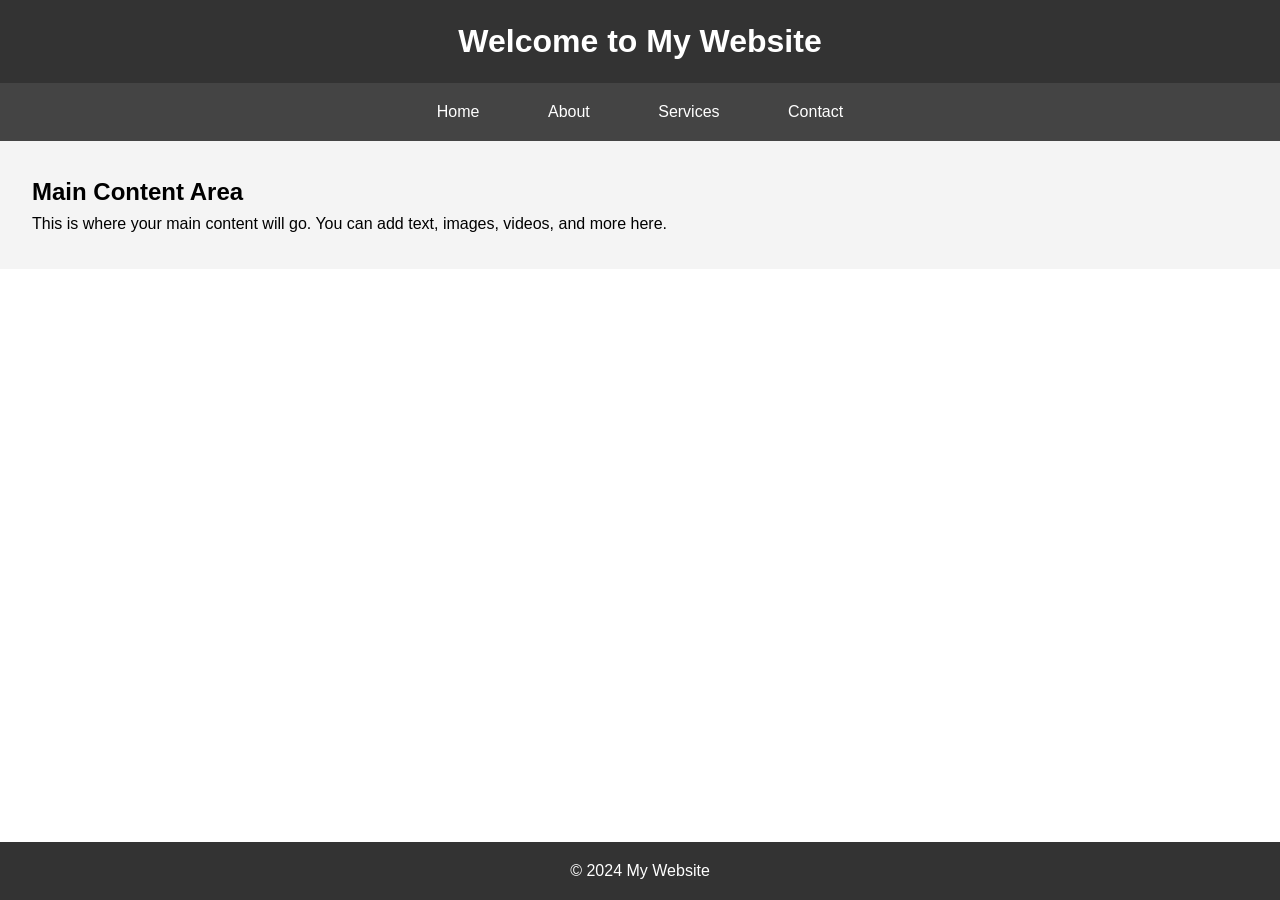
==== index.html @ 20a3d9e5 "Update index.html" ====
<!DOCTYPE html>
<html lang="en">
<head>
    <meta charset="UTF-8">
    <meta name="viewport" content="width=device-width, initial-scale=1.0">
    <title>Langgak D'Ambor</title>
    <style>
        /* Reset some default styles */
        body, h1, h2, p, ul {
            margin: 0;
            padding: 0;
        }

        body {
            font-family: Arial, sans-serif;
            line-height: 1.6;
        }

        /* Header styles */
        header {
            background: #333;
            color: #fff;
            padding: 1rem 0;
            text-align: center;
        }

        /* Navigation styles */
        nav ul {
            background: #444;
            list-style: none;
            overflow: hidden;
            text-align: center;
        }

        nav ul li {
            display: inline;
        }

        nav ul li a {
            color: #fff;
            display: inline-block;
            padding: 1rem 2rem;
            text-decoration: none;
        }

        nav ul li a:hover {
            background: #555;
        }

        /* Main content styles */
        main {
            padding: 2rem;
            background: #f4f4f4;
        }

        /* Footer styles */
        footer {
            background: #333;
            color: #fff;
            text-align: center;
            padding: 1rem 0;
            position: fixed;
            width: 100%;
            bottom: 0;
        }
    </style>
</head>
<body>
    <header>
        <h1>Welcome to My Website</h1>
    </header>
    <nav>
        <ul>
            <li><a href="#">Home</a></li>
            <li><a href="#">About</a></li>
            <li><a href="#">Services</a></li>
            <li><a href="#">Contact</a></li>
        </ul>
    </nav>
    <main>
        <h2>Main Content Area</h2>
        <p>This is where your main content will go. You can add text, images, videos, and more here.</p>
    </main>
    <footer>
        <p>&copy; 2024 My Website</p>
    </footer>
</body>
</html>
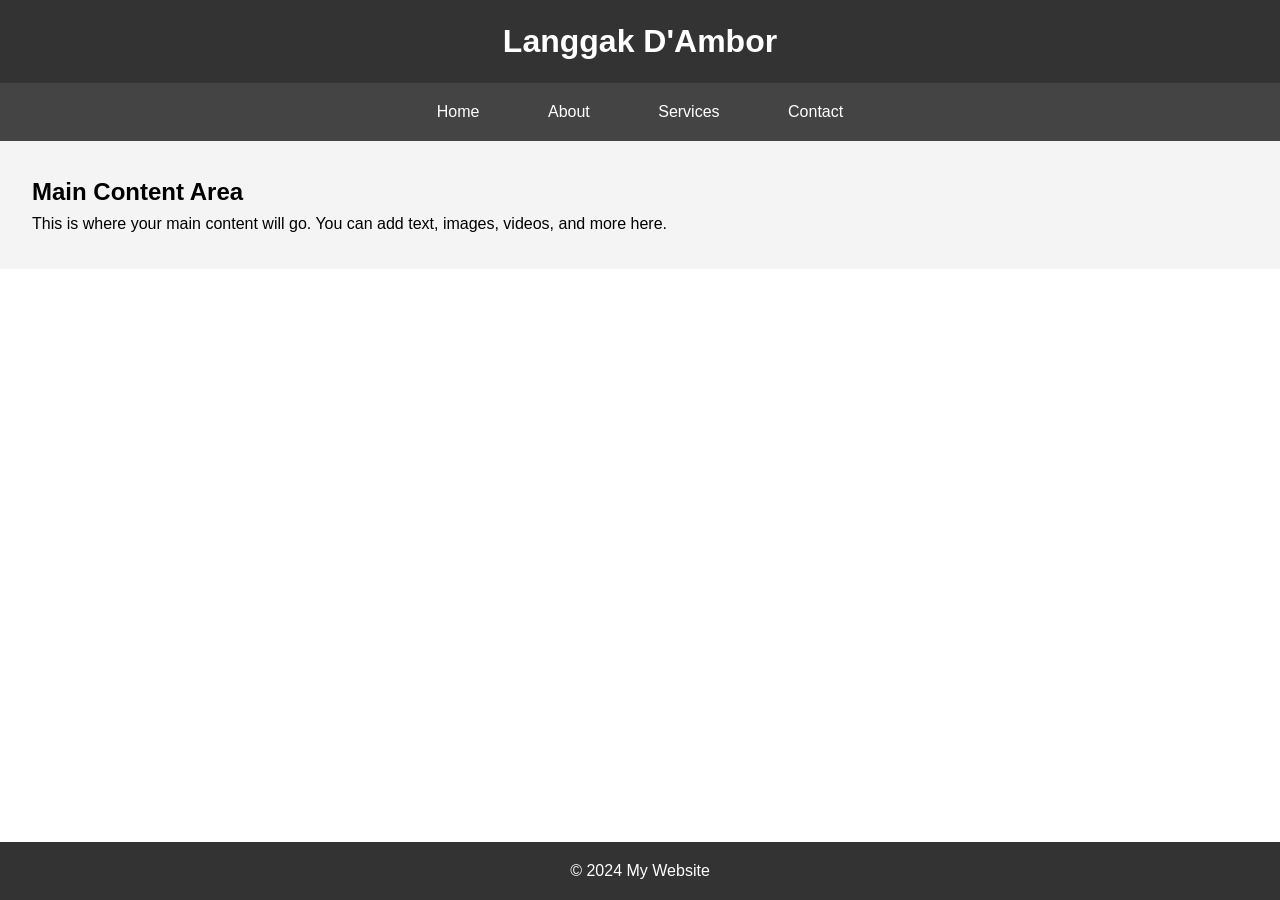
==== commit 4fed96c2: "Update index.html" ====
--- a/index.html
+++ b/index.html
@@ -67,7 +67,7 @@
 </head>
 <body>
     <header>
-        <h1>Welcome to My Website</h1>
+        <h1>Langgak D'Ambor</h1>
     </header>
     <nav>
         <ul>
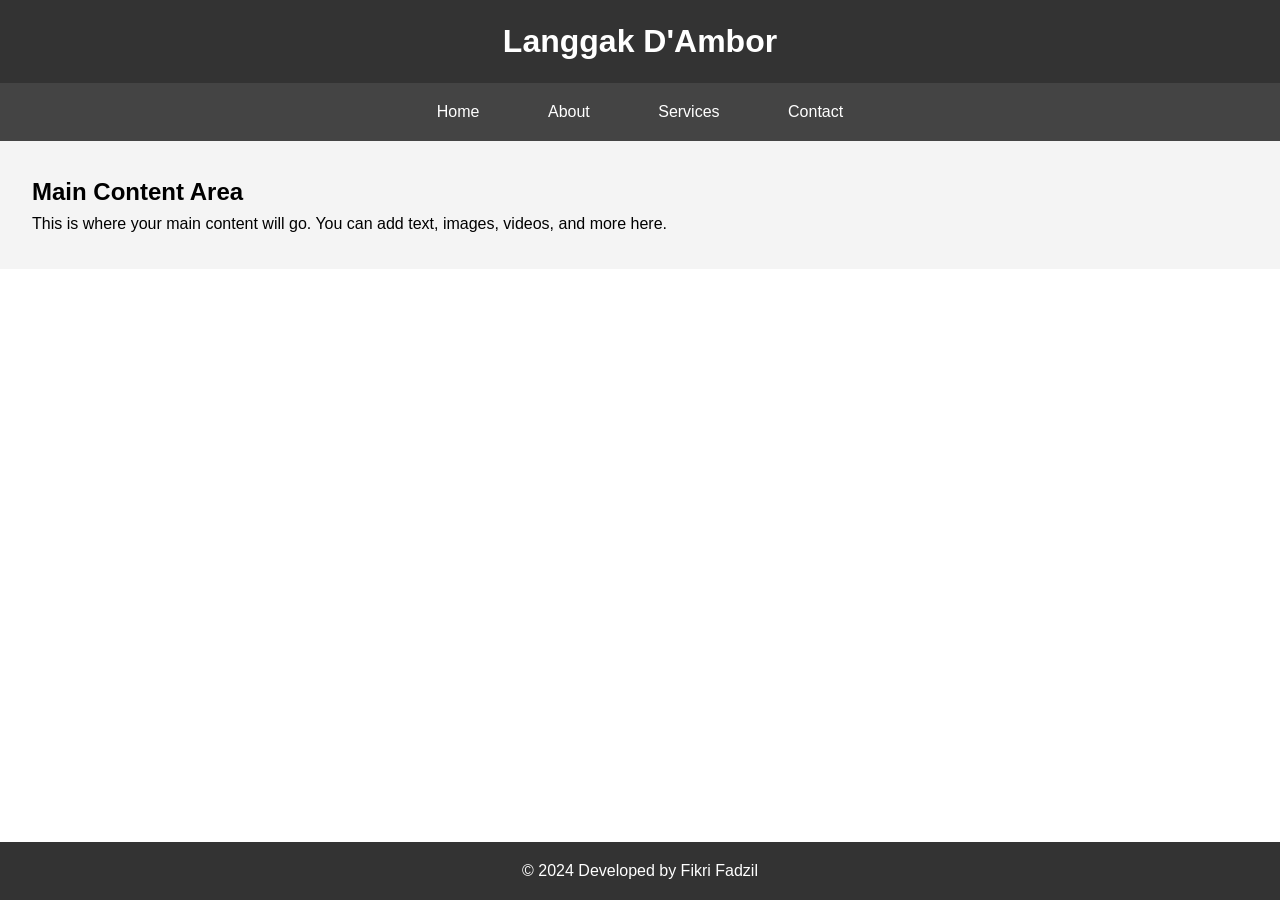
==== commit fb009691: "Update index.html" ====
--- a/index.html
+++ b/index.html
@@ -82,7 +82,7 @@
         <p>This is where your main content will go. You can add text, images, videos, and more here.</p>
     </main>
     <footer>
-        <p>&copy; 2024 My Website</p>
+        <p>&copy; 2024 Developed by Fikri Fadzil</p>
     </footer>
 </body>
 </html>
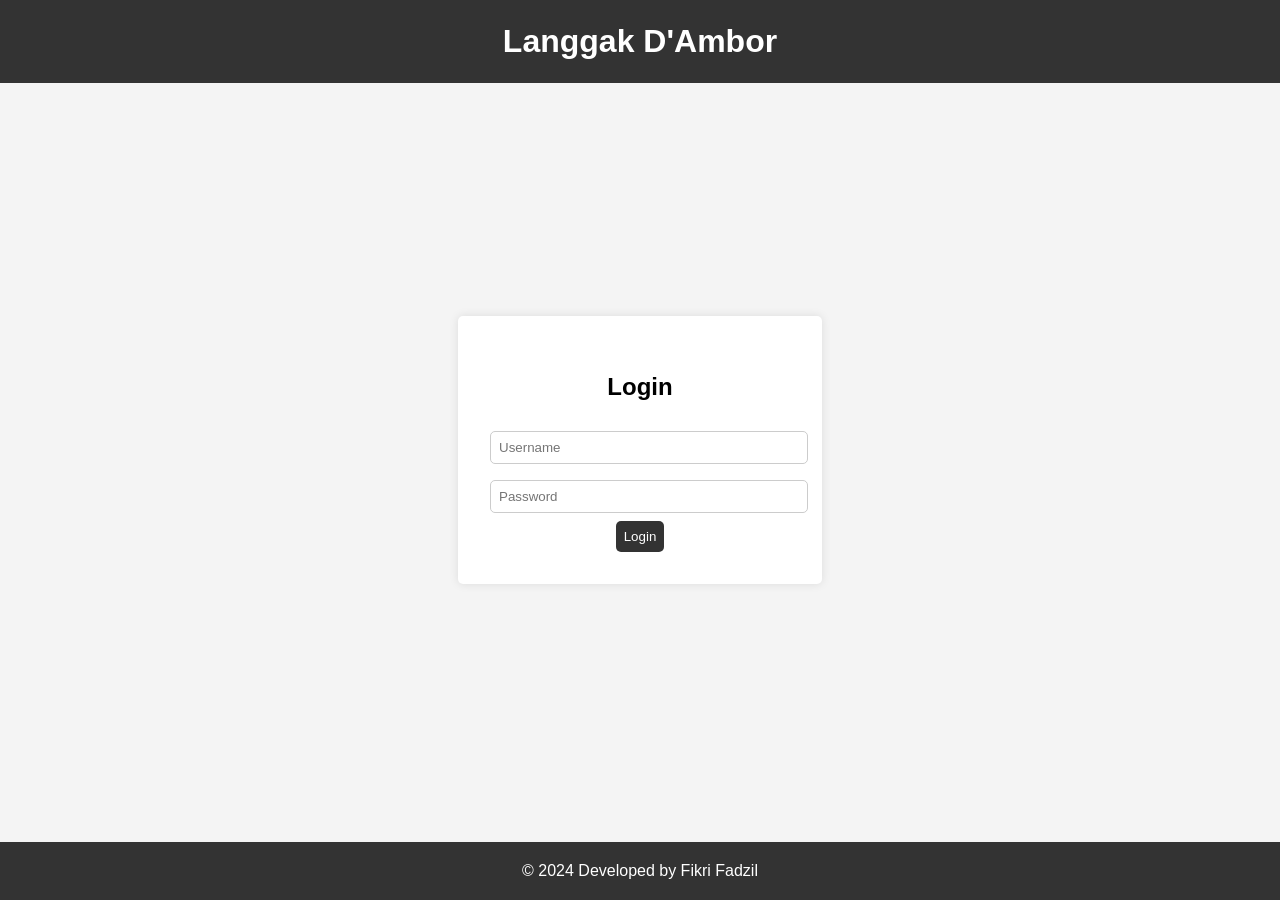
==== commit 4ecc66c2: "Update index.html Change from home page to login page" ====
--- a/index.html
+++ b/index.html
@@ -3,10 +3,10 @@
 <head>
     <meta charset="UTF-8">
     <meta name="viewport" content="width=device-width, initial-scale=1.0">
-    <title>Langgak D'Ambor</title>
+    <title>Langgak D'Ambor - Login</title>
     <style>
         /* Reset some default styles */
-        body, h1, h2, p, ul {
+        body, h1, p, form, input {
             margin: 0;
             padding: 0;
         }
@@ -14,6 +14,11 @@
         body {
             font-family: Arial, sans-serif;
             line-height: 1.6;
+            background: #f4f4f4;
+            display: flex;
+            justify-content: center;
+            align-items: center;
+            height: 100vh;
         }
 
         /* Header styles */
@@ -22,35 +27,45 @@
             color: #fff;
             padding: 1rem 0;
             text-align: center;
+            width: 100%;
+            position: fixed;
+            top: 0;
         }
 
-        /* Navigation styles */
-        nav ul {
-            background: #444;
-            list-style: none;
-            overflow: hidden;
+        /* Login form styles */
+        .login-container {
+            background: #fff;
+            padding: 2rem;
+            box-shadow: 0 0 10px rgba(0, 0, 0, 0.1);
+            border-radius: 5px;
+            width: 300px;
             text-align: center;
         }
 
-        nav ul li {
-            display: inline;
+        .login-container h2 {
+            margin-bottom: 1rem;
         }
 
-        nav ul li a {
-            color: #fff;
-            display: inline-block;
-            padding: 1rem 2rem;
-            text-decoration: none;
+        .login-container input[type="text"],
+        .login-container input[type="password"] {
+            width: 100%;
+            padding: 0.5rem;
+            margin: 0.5rem 0;
+            border: 1px solid #ccc;
+            border-radius: 5px;
         }
 
-        nav ul li a:hover {
-            background: #555;
+        .login-container input[type="submit"] {
+            background: #333;
+            color: #fff;
+            padding: 0.5rem;
+            border: none;
+            border-radius: 5px;
+            cursor: pointer;
         }
 
-        /* Main content styles */
-        main {
-            padding: 2rem;
-            background: #f4f4f4;
+        .login-container input[type="submit"]:hover {
+            background: #555;
         }
 
         /* Footer styles */
@@ -59,8 +74,8 @@
             color: #fff;
             text-align: center;
             padding: 1rem 0;
+            width: 100%;
             position: fixed;
-            width: 100%;
             bottom: 0;
         }
     </style>
@@ -69,18 +84,14 @@
     <header>
         <h1>Langgak D'Ambor</h1>
     </header>
-    <nav>
-        <ul>
-            <li><a href="#">Home</a></li>
-            <li><a href="#">About</a></li>
-            <li><a href="#">Services</a></li>
-            <li><a href="#">Contact</a></li>
-        </ul>
-    </nav>
-    <main>
-        <h2>Main Content Area</h2>
-        <p>This is where your main content will go. You can add text, images, videos, and more here.</p>
-    </main>
+    <div class="login-container">
+        <h2>Login</h2>
+        <form action="#" method="post">
+            <input type="text" name="username" placeholder="Username" required>
+            <input type="password" name="password" placeholder="Password" required>
+            <input type="submit" value="Login">
+        </form>
+    </div>
     <footer>
         <p>&copy; 2024 Developed by Fikri Fadzil</p>
     </footer>
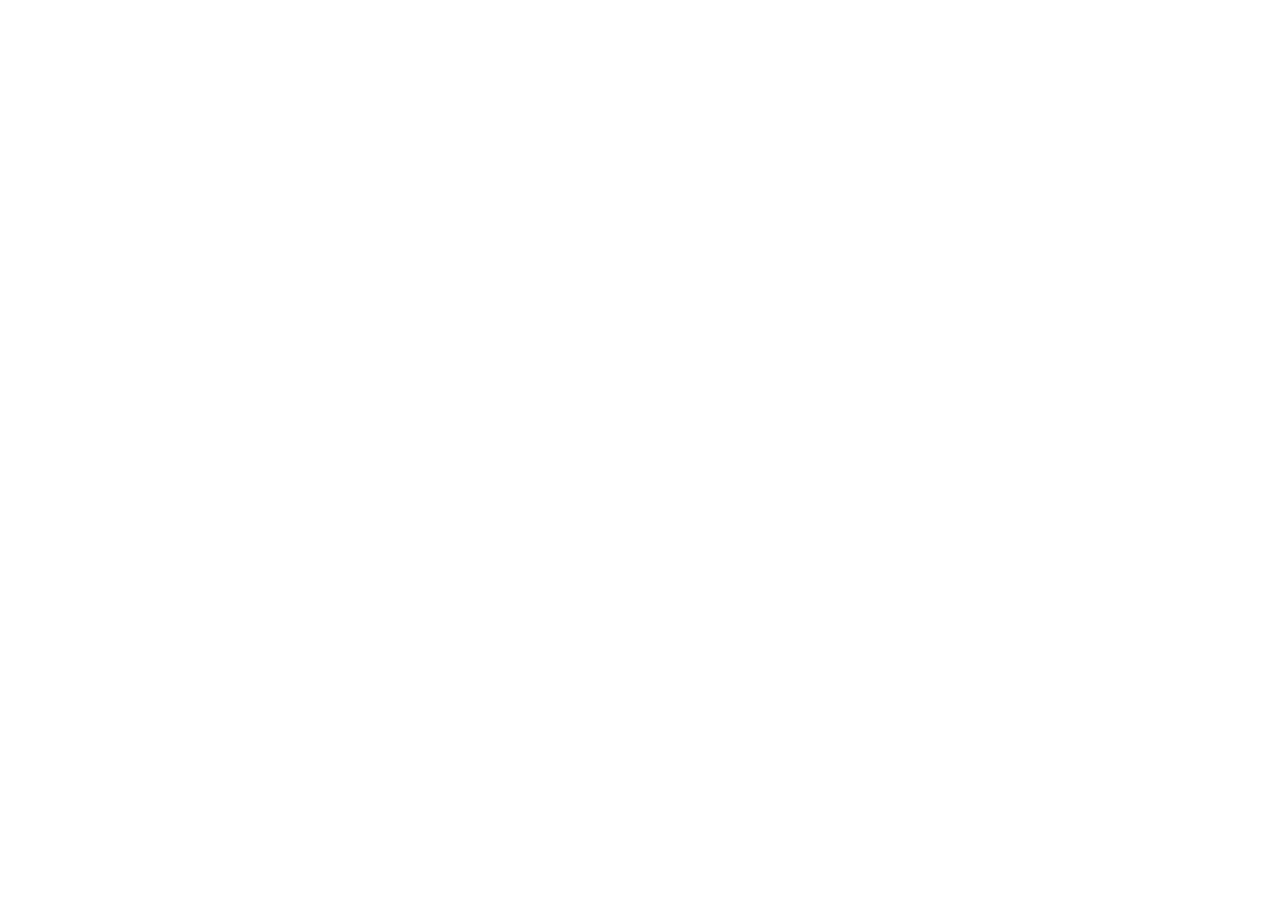
==== commit 363d7909: "Initial Commit" ====
--- a/index.html
+++ b/index.html
@@ -1,99 +1,11 @@
-<!DOCTYPE html>
-<html lang="en">
-<head>
-    <meta charset="UTF-8">
-    <meta name="viewport" content="width=device-width, initial-scale=1.0">
-    <title>Langgak D'Ambor - Login</title>
-    <style>
-        /* Reset some default styles */
-        body, h1, p, form, input {
-            margin: 0;
-            padding: 0;
-        }
-
-        body {
-            font-family: Arial, sans-serif;
-            line-height: 1.6;
-            background: #f4f4f4;
-            display: flex;
-            justify-content: center;
-            align-items: center;
-            height: 100vh;
-        }
-
-        /* Header styles */
-        header {
-            background: #333;
-            color: #fff;
-            padding: 1rem 0;
-            text-align: center;
-            width: 100%;
-            position: fixed;
-            top: 0;
-        }
-
-        /* Login form styles */
-        .login-container {
-            background: #fff;
-            padding: 2rem;
-            box-shadow: 0 0 10px rgba(0, 0, 0, 0.1);
-            border-radius: 5px;
-            width: 300px;
-            text-align: center;
-        }
-
-        .login-container h2 {
-            margin-bottom: 1rem;
-        }
-
-        .login-container input[type="text"],
-        .login-container input[type="password"] {
-            width: 100%;
-            padding: 0.5rem;
-            margin: 0.5rem 0;
-            border: 1px solid #ccc;
-            border-radius: 5px;
-        }
-
-        .login-container input[type="submit"] {
-            background: #333;
-            color: #fff;
-            padding: 0.5rem;
-            border: none;
-            border-radius: 5px;
-            cursor: pointer;
-        }
-
-        .login-container input[type="submit"]:hover {
-            background: #555;
-        }
-
-        /* Footer styles */
-        footer {
-            background: #333;
-            color: #fff;
-            text-align: center;
-            padding: 1rem 0;
-            width: 100%;
-            position: fixed;
-            bottom: 0;
-        }
-    </style>
-</head>
-<body>
-    <header>
-        <h1>Langgak D'Ambor</h1>
-    </header>
-    <div class="login-container">
-        <h2>Login</h2>
-        <form action="#" method="post">
-            <input type="text" name="username" placeholder="Username" required>
-            <input type="password" name="password" placeholder="Password" required>
-            <input type="submit" value="Login">
-        </form>
-    </div>
-    <footer>
-        <p>&copy; 2024 Developed by Fikri Fadzil</p>
-    </footer>
-</body>
-</html>
+<!DOCTYPE html>
+<html lang="en">
+<head>
+    <meta charset="UTF-8">
+    <meta name="viewport" content="width=device-width, initial-scale=1.0">
+    <title>Langgak D'Ambor Resources</title>
+</head>
+<body>
+    
+</body>
+</html>
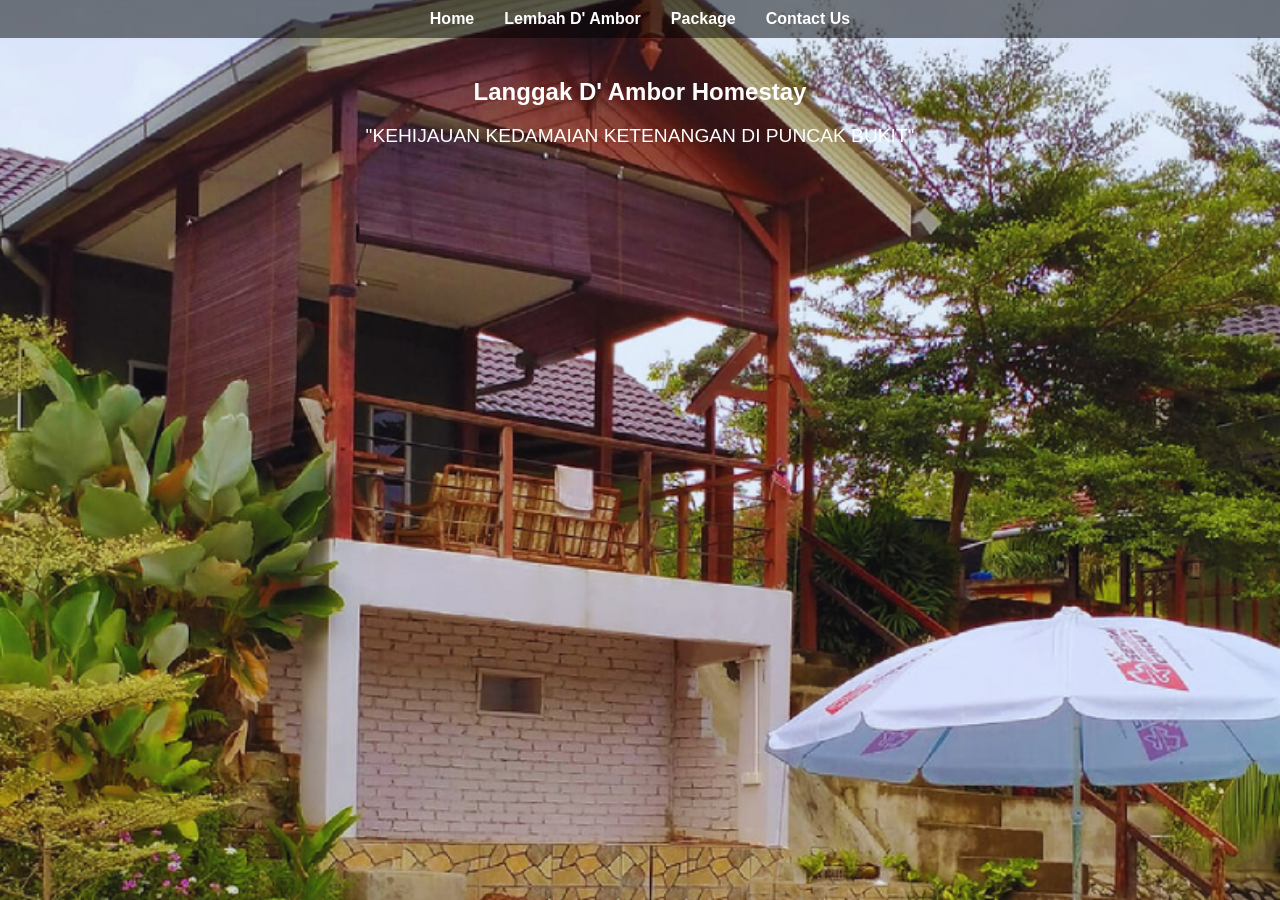
==== commit e86ac96b: "Update create new files, style.css, script.js and add assets" ====
--- a/index.html
+++ b/index.html
@@ -4,8 +4,24 @@
     <meta charset="UTF-8">
     <meta name="viewport" content="width=device-width, initial-scale=1.0">
     <title>Langgak D'Ambor Resources</title>
+    <link rel="stylesheet" href="style.css">
 </head>
 <body>
-    
+    <header>
+        <nav>
+            <ul>
+                <li><a href="#home">Home</a></li>
+                <li><a href="#lembah">Lembah D' Ambor</a></li>
+                <li><a href="#package">Package</a></li>
+                <li><a href="#contact">Contact Us</a></li>
+            </ul>
+        </nav>
+    </header>
+    <main>
+        <div id="homeTitle">
+            <h2>Langgak D' Ambor Homestay</h2>
+            <p>"KEHIJAUAN KEDAMAIAN KETENANGAN DI PUNCAK BUKIT"</p>
+        </div>
+    </main>
 </body>
 </html>
--- a/style.css
+++ b/style.css
@@ -0,0 +1,44 @@
+body {
+    margin: 0;
+    font-family: Arial, Helvetica, sans-serif;
+    background-image: url('assets/images/background.png');
+    background-size: cover;
+    background-position: 50% 10%;
+    color: white;
+}
+
+header {
+    background-color: rgba(0, 0, 0, 0.5);
+    padding: 10px 0;
+}
+
+nav ul {
+    list-style-type: none;
+    margin: 0;
+    padding: 0;
+    display: flex;
+    justify-content: center;
+}
+
+nav ul li {
+    margin: 0 15px;
+}
+
+nav ul li a {
+    color: white;
+    text-decoration: none;
+    font-weight: bold;
+}
+
+main {
+    padding: 20px;
+    text-align: center;
+}
+
+h1, h2 {
+    margin-bottom: 10px;
+}
+
+p {
+    font-size: 1.2em;
+}
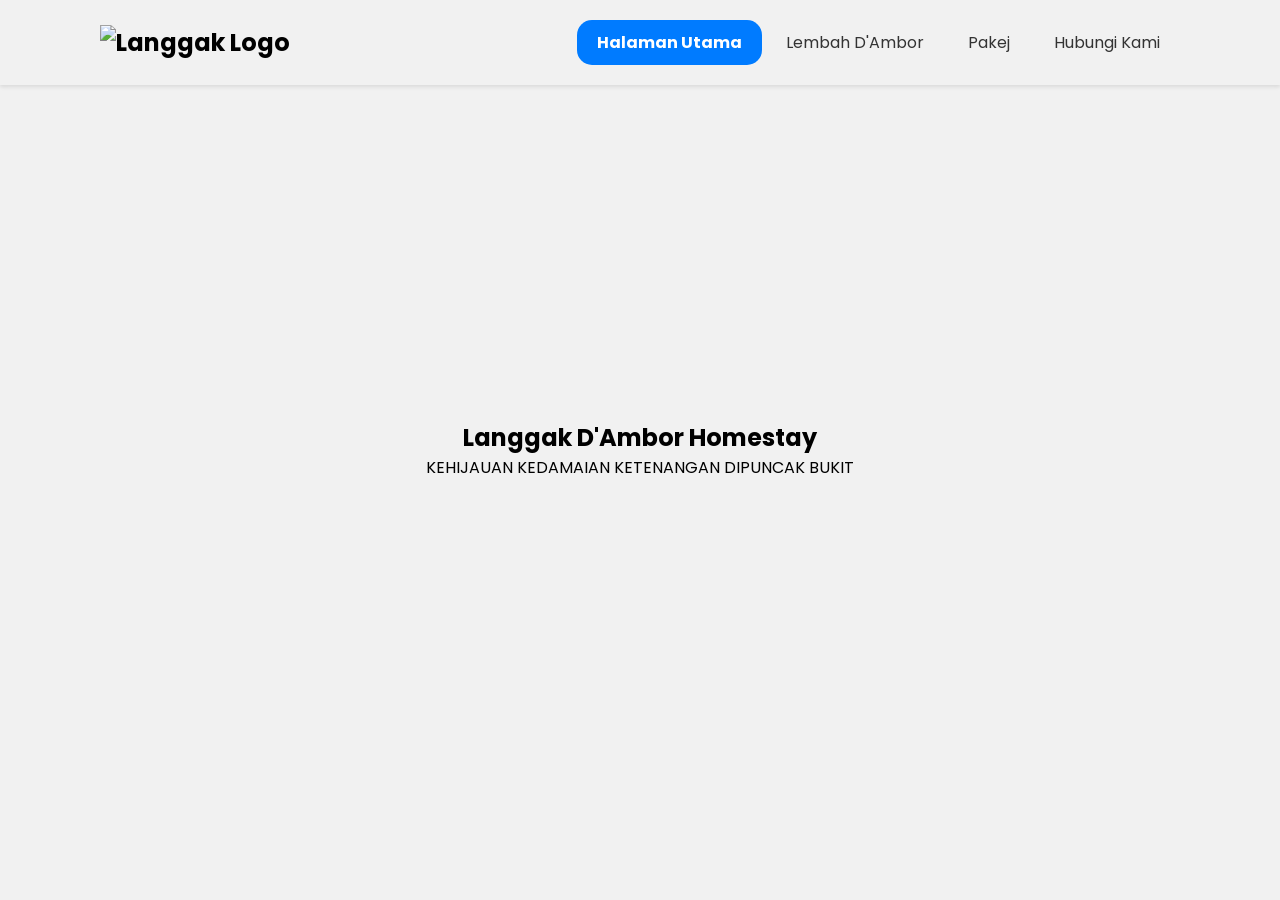
==== commit a03acf80: "Create 3 more html file" ====
--- a/index.html
+++ b/index.html
@@ -8,20 +8,18 @@
 </head>
 <body>
     <header>
-        <nav>
-            <ul>
-                <li><a href="#home">Home</a></li>
-                <li><a href="#lembah">Lembah D' Ambor</a></li>
-                <li><a href="#package">Package</a></li>
-                <li><a href="#contact">Contact Us</a></li>
-            </ul>
+        <h2 class="logo"><img src="assets/images/logo.png" alt="Langgak Logo"></h2>
+        <nav class="navigation">
+            <a href="index.html" class="active">Halaman Utama</a>
+            <a href="lembah.html">Lembah D'Ambor</a>
+            <a href="pakej.html">Pakej</a>
+            <a href="hubungi.html">Hubungi Kami</a>
         </nav>
     </header>
-    <main>
-        <div id="homeTitle">
-            <h2>Langgak D' Ambor Homestay</h2>
-            <p>"KEHIJAUAN KEDAMAIAN KETENANGAN DI PUNCAK BUKIT"</p>
-        </div>
-    </main>
+    <section class="homeTitle">
+        <h1>Langgak D'Ambor Homestay</h1>
+        <p>KEHIJAUAN KEDAMAIAN KETENANGAN DIPUNCAK BUKIT</p>
+    </section>
+    <script src="script.js"></script>
 </body>
-</html>+</html>
--- a/style.css
+++ b/style.css
@@ -1,44 +1,52 @@
+@import url('https://fonts.googleapis.com/css?family=Poppins:wght@300;400;500;600;700;800;900&display=swap');
+
+* {
+    margin: 0;
+    padding: 0;
+    box-sizing: border-box;
+    font-family: 'Poppins', sans-serif;
+}
+
 body {
-    margin: 0;
-    font-family: Arial, Helvetica, sans-serif;
-    background-image: url('assets/images/background.png');
-    background-size: cover;
-    background-position: 50% 10%;
-    color: white;
+    overflow-x: hidden;
+    min-height: 100vh;
+    background: #f1f1f1;
 }
 
 header {
-    background-color: rgba(0, 0, 0, 0.5);
-    padding: 10px 0;
+    position: absolute;
+    top: 0;
+    left: 0;
+    width: 100%;
+    padding: 20px 100px;
+    display: flex;
+    justify-content: space-between;
+    z-index: 100;
+    align-items: center;
+    box-shadow: 0 2px 4px rgba(0, 0, 0, 0.1);
 }
 
-nav ul {
-    list-style-type: none;
-    margin: 0;
-    padding: 0;
-    display: flex;
-    justify-content: center;
+.navigation a {
+    text-decoration: none;
+    color: #333; 
+    padding: 10px 20px;
+    display: inline-block;
+    transition: background-color 0.3s ease, color 0.3s ease; 
 }
 
-nav ul li {
-    margin: 0 15px;
+.navigation a:hover, .navigation a.active {
+    background: #007BFF;
+    color: #FFFFFF;
+    font-weight: bold; 
+    border-radius: 15px; 
 }
 
-nav ul li a {
-    color: white;
-    text-decoration: none;
-    font-weight: bold;
+.homeTitle {
+    position: relative;
+    display: flex;
+    flex-direction: column;
+    justify-content: center;
+    align-items: center;
+    height: 100vh; 
+    padding: 30px; 
 }
-
-main {
-    padding: 20px;
-    text-align: center;
-}
-
-h1, h2 {
-    margin-bottom: 10px;
-}
-
-p {
-    font-size: 1.2em;
-}
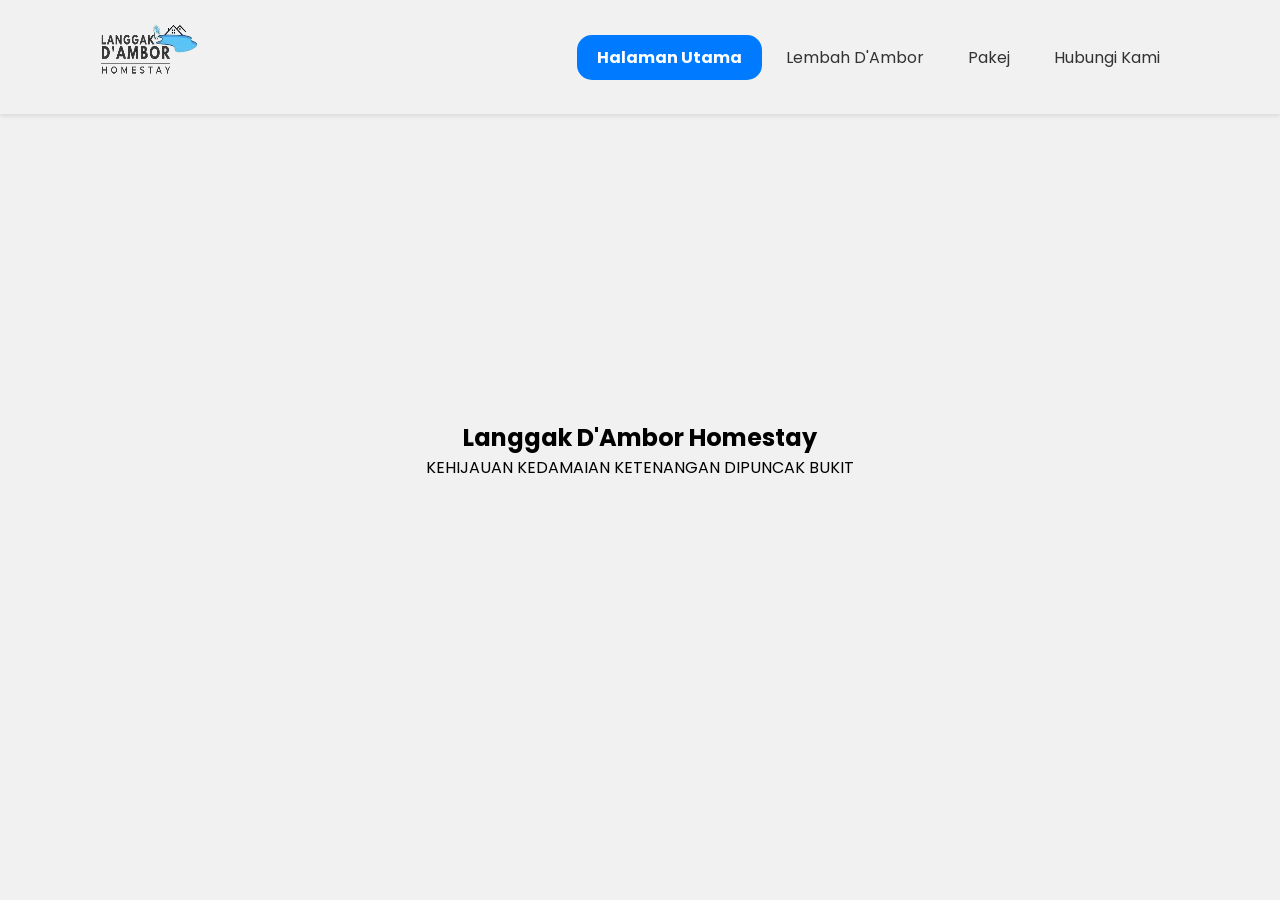
==== commit 02f1b33d: "Re-arrange the file location" ====
--- a/index.html
+++ b/index.html
@@ -11,9 +11,9 @@
         <h2 class="logo"><img src="assets/images/logo.png" alt="Langgak Logo"></h2>
         <nav class="navigation">
             <a href="index.html" class="active">Halaman Utama</a>
-            <a href="lembah.html">Lembah D'Ambor</a>
-            <a href="pakej.html">Pakej</a>
-            <a href="hubungi.html">Hubungi Kami</a>
+            <a href="pages/lembah.html">Lembah D'Ambor</a>
+            <a href="pages/pakej.html">Pakej</a>
+            <a href="pages/hubungi.html">Hubungi Kami</a>
         </nav>
     </header>
     <section class="homeTitle">
